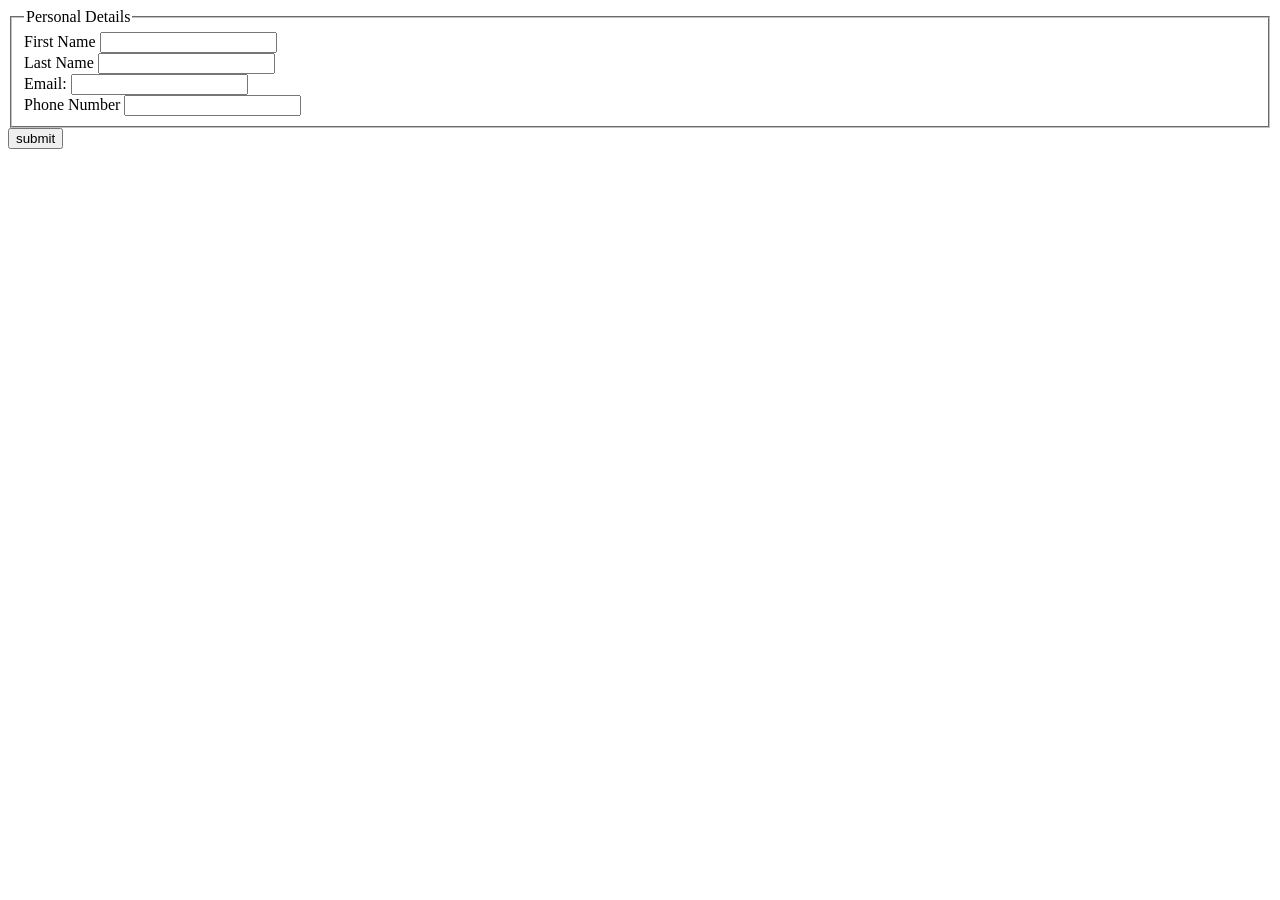
==== form.html @ 4cb8fe4b "A form for user details" ====
<!DOCTYPE html>
<html lang="en-US">
  <head>
    <meta charset="utf-8">
    <meta name="viewport" content="width=device-width, initial-scale=1.0">
    <link href="style.css" rel="stylesheet" type="text/css">
    <title>form</title>
  </head>
  <body>
    <form id="form1" name="form1">
      <fieldset name="personal-details">
      <legend>Personal Details</legend>
        <label for="fname">First Name</label>
        <input type="text" id="fname" name="fname"><br>
        <label for="lname">Last Name</label>
        <input type="text" id="lname" name="lname"><br>
        <label for="email">Email:</label>
        <input type="email" id="email" name="email" required><br>
        <label for="phone">Phone Number</label>
        <input type="tel" id="phone" name="phone"><br>
      </fieldset>
      <button type="submit" id="button1" name="button1">submit</button>
    </form>
  <script src="script.js"></script>
  </body>
</html>
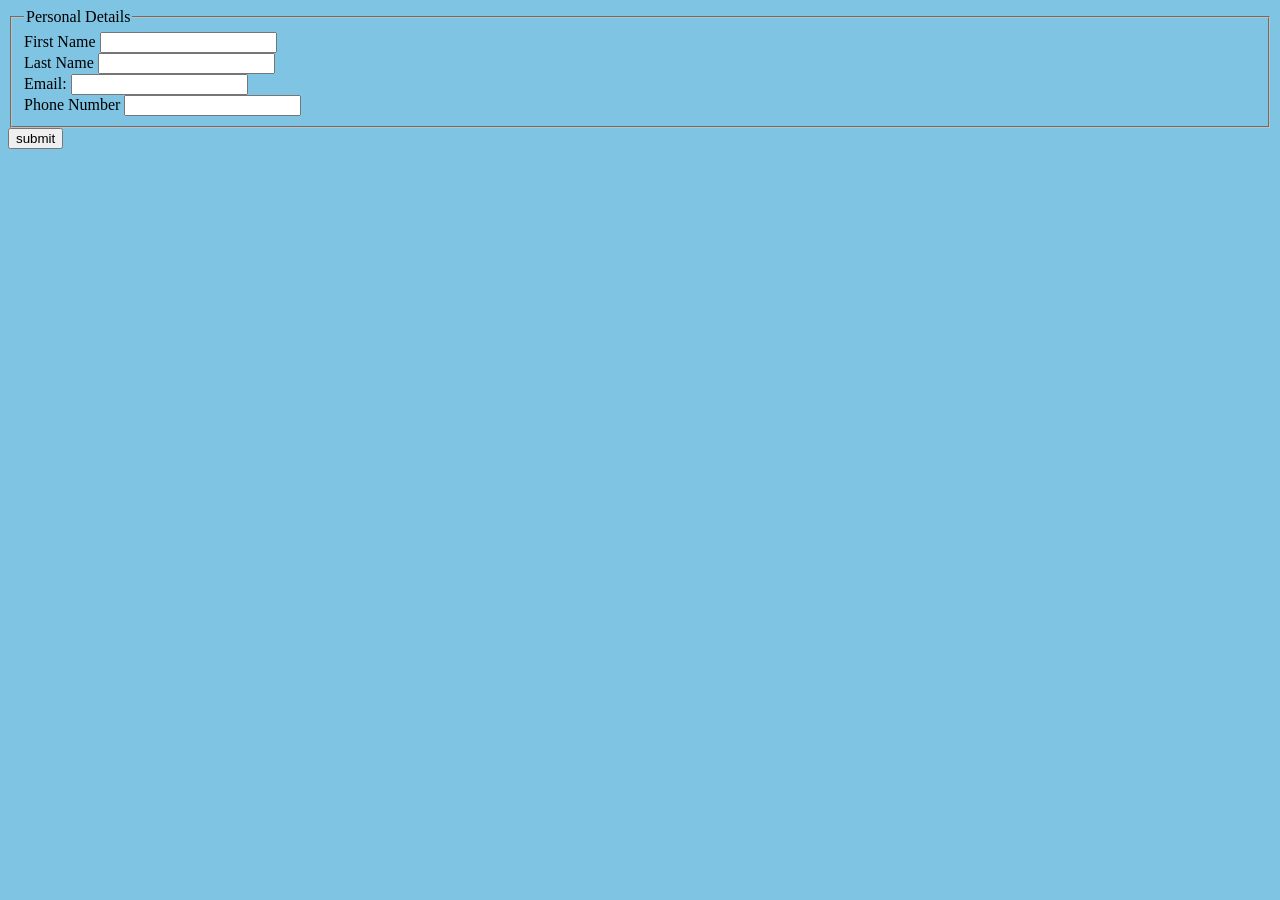
==== commit 84d2f0c9: "added some functionality to receive correspondence" ====
--- a/form.html
+++ b/form.html
@@ -19,7 +19,7 @@
         <label for="phone">Phone Number</label>
         <input type="tel" id="phone" name="phone"><br>
       </fieldset>
-      <button type="submit" id="button1" name="button1">submit</button>
+      <button type="button" id="button1" name="button1">submit</button>
     </form>
   <script src="script.js"></script>
   </body>
--- a/style.css
+++ b/style.css
@@ -0,0 +1,27 @@
+body {
+  background-color: rgba(0, 138, 201, 0.5);
+}
+
+.hagrid {
+  display: grid;
+  grid-template-areas:
+  "header header header"
+  "about"
+  "skills skills footer";
+  }
+
+#about {
+  border: 3px solid black;
+  background-color: black;
+  color: white;
+  }
+
+#skills {
+  border: 3px solid black;
+  background-color: black;
+  color: white;
+  }
+
+#contact {
+  border: 5px solid green;
+  }
